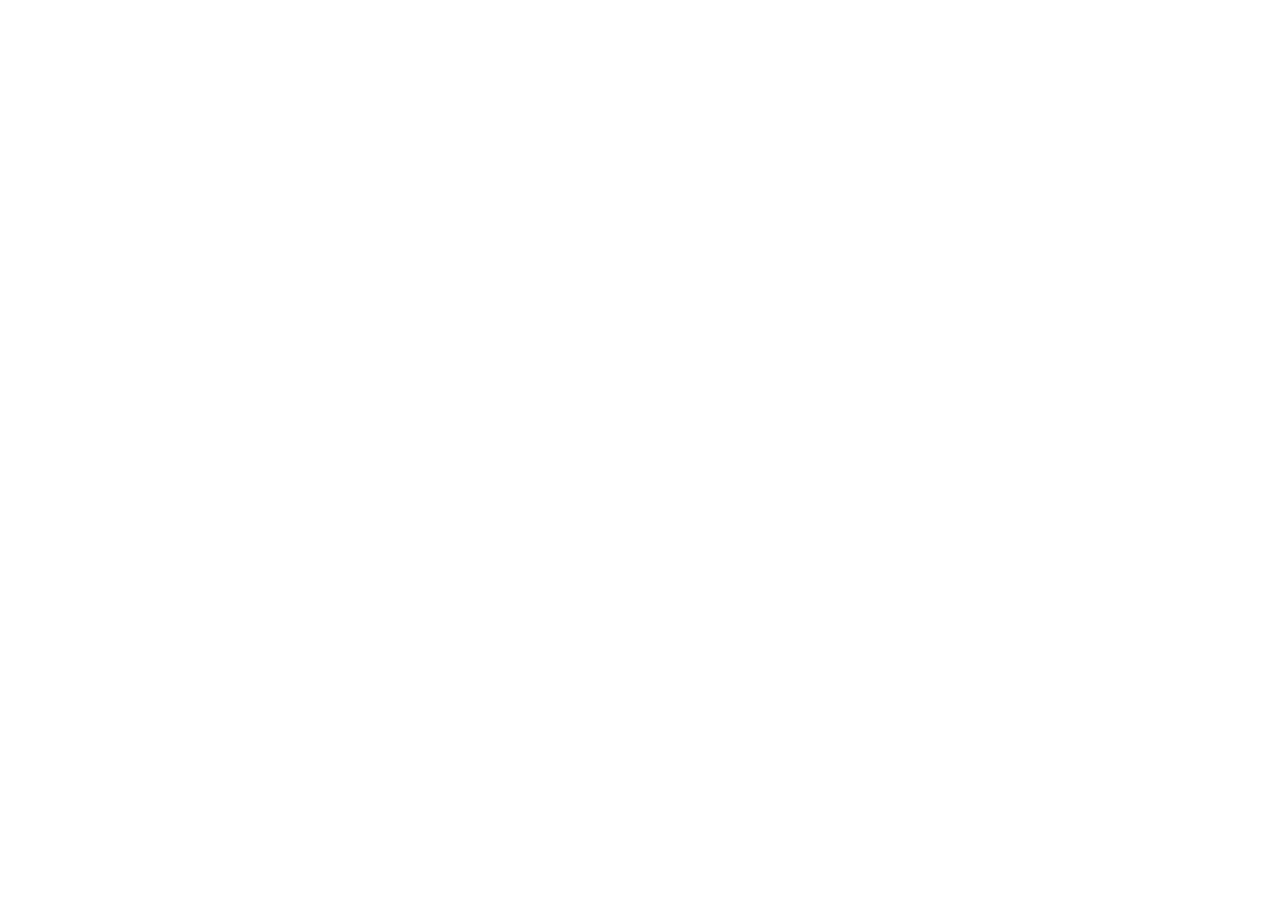
==== html/css-externo/css_externo.html @ e4a67318 "v1" ====
<!DOCTYPE html>
<html lang="en">
<head>
    <meta charset="UTF-8">
    <meta name="viewport" content="width=device-width, initial-scale=1.0">
    <link rel="stylesheet" href="../assets/css/style.css">
</head>
<body>
    
</body>
</html>
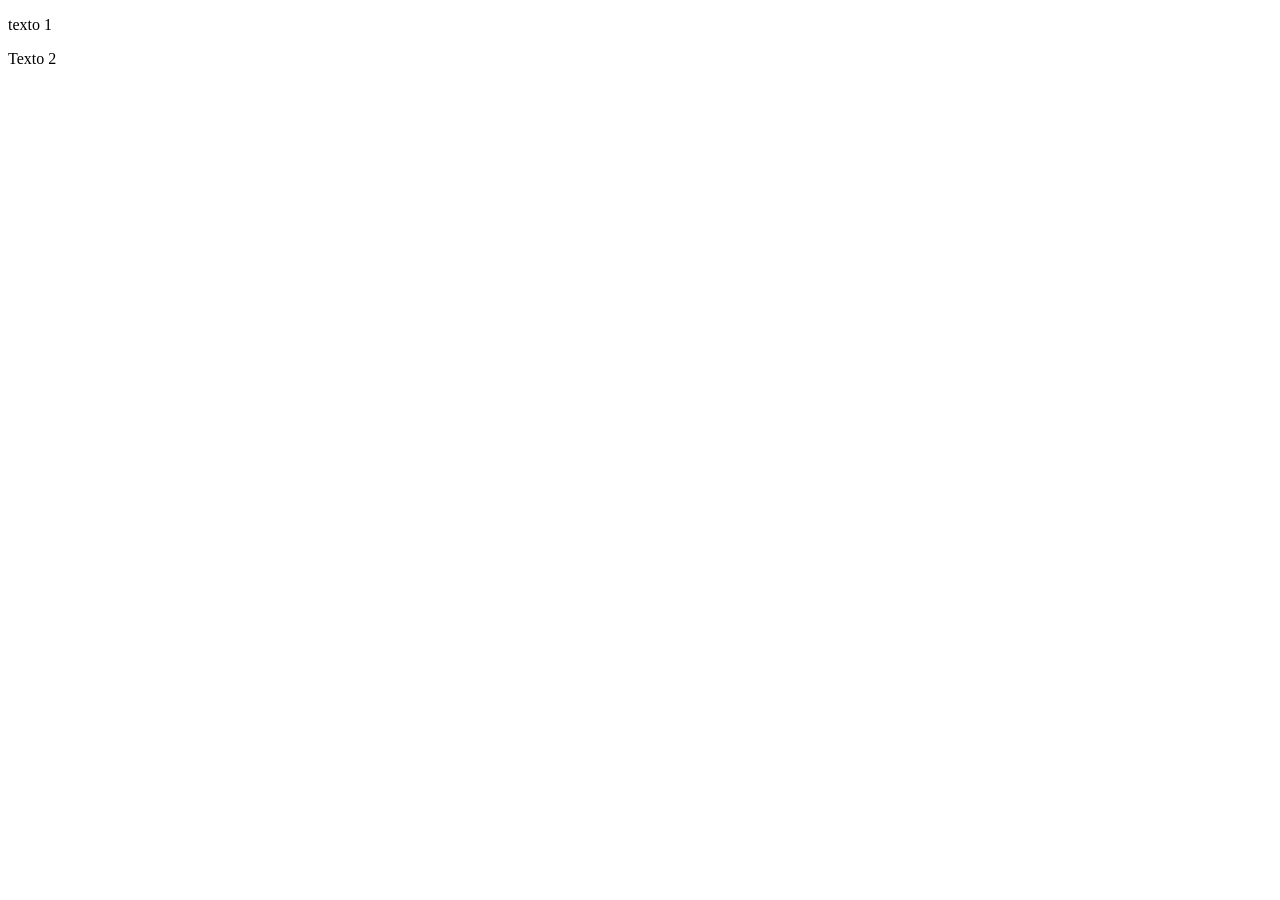
==== commit 82600c15: "v3" ====
--- a/html/css-externo/css_externo.html
+++ b/html/css-externo/css_externo.html
@@ -1,11 +1,12 @@
 <!DOCTYPE html>
-<html lang="en">
+<html lang="pt-BR">
 <head>
     <meta charset="UTF-8">
     <meta name="viewport" content="width=device-width, initial-scale=1.0">
     <link rel="stylesheet" href="../assets/css/style.css">
 </head>
 <body>
-    
+     <p>texto 1</p>
+     <p> Texto 2</p>
 </body>
 </html>
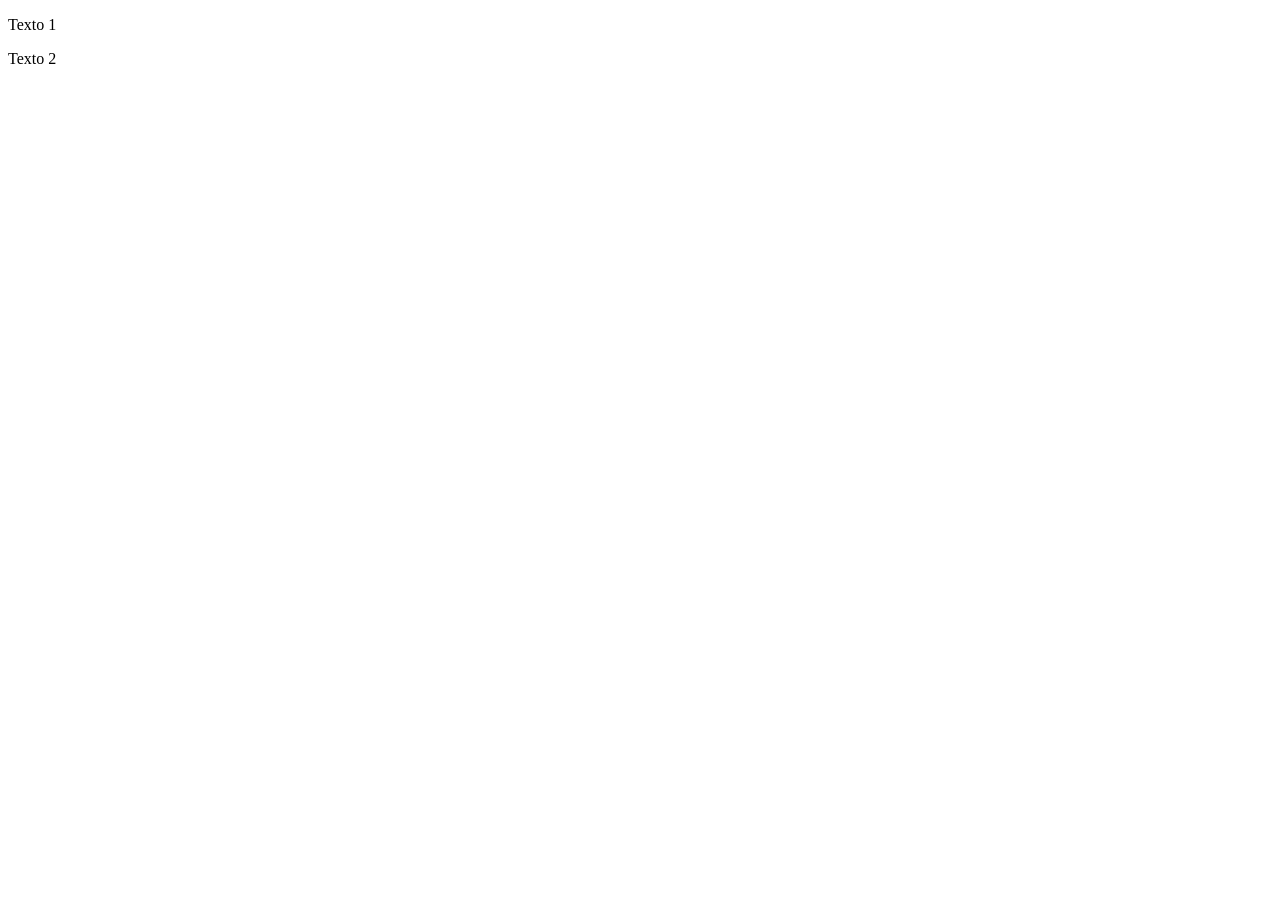
==== commit 144cedd4: "V7" ====
--- a/html/css-externo/css_externo.html
+++ b/html/css-externo/css_externo.html
@@ -1,12 +1,12 @@
 <!DOCTYPE html>
 <html lang="pt-BR">
-<head>
-    <meta charset="UTF-8">
-    <meta name="viewport" content="width=device-width, initial-scale=1.0">
-    <link rel="stylesheet" href="../assets/css/style.css">
-</head>
-<body>
-     <p>texto 1</p>
-     <p> Texto 2</p>
-</body>
+    <head>
+        <meta charset="UTF-8">
+        <meta name="viewport" content="width=device-width, initial-scale=1.0">
+        <link rel="stylesheet" href="../../assets/css/style.css">
+    </head>
+    <body>
+        <p> Texto 1</p>
+        <p> Texto 2</p>
+    </body>
 </html>
